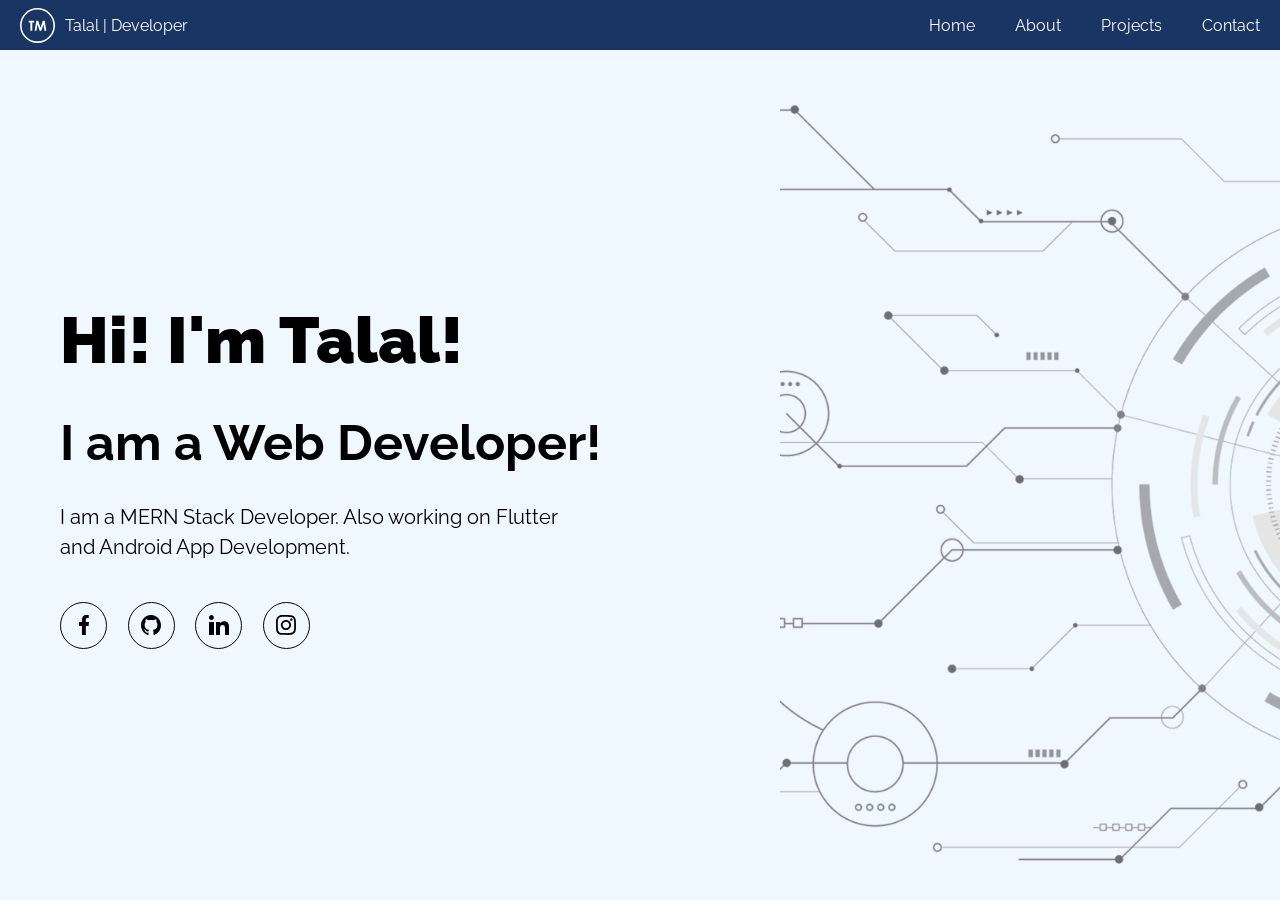
==== docs/index.html @ 0ddedbcd "VERSION 1.1" ====
<!DOCTYPE html>
<html lang="en">
    <head>
        <meta charset="UTF-8" />
        <link rel="icon" type="image/svg+xml" href="/vite.svg" />
        <meta name="viewport" content="width=device-width, initial-scale=1.0" />
        <title>Talal Portfolio</title>
      <script type="module" crossorigin src="/assets/index-gboW3Dmr.js"></script>
      <link rel="stylesheet" crossorigin href="/assets/index-fW2ICrkx.css">
    </head>
    <body>
        <div id="root"></div>
    </body>
</html>
---- assets/index-fW2ICrkx.css ----
@import"https://fonts.googleapis.com/css2?family=Inter:wght@100;200;300;400;500;600;700;800;900&family=Raleway:ital,wght@0,100;0,200;0,300;0,400;0,500;0,600;0,700;0,800;0,900;1,100;1,200;1,300;1,400;1,500;1,600;1,700;1,800;1,900&display=swap";body{margin:0;padding:0;width:100%;font-family:Raleway,sans-serif}.navbar-box{display:block;position:fixed;top:0;left:0;width:100%;height:50px;background-color:#193563;color:#fff}.navbar-left{display:flex;float:left;height:100%;justify-content:center;align-items:center;padding:0 20px}.navbar-image{width:35px;margin-right:10px}.navbar-buttons{display:flex;float:right;height:100%;justify-content:center;align-items:center}.navbar-link{color:#fff;text-decoration:none;padding:15px 20px;transition:background-color .2s ease-in-out}.navbar-link:hover{background-color:#1e4b7a}.hero-box{margin-top:50px;position:relative;background-color:#f0f8ff;width:100%;height:calc(100vh - 50px)}.hero-image{position:absolute;right:0;width:500px;height:100%;opacity:1;object-fit:cover;object-position:center;-webkit-user-select:none;user-select:none}.hero-wrapper{display:block;align-items:center;width:600px;height:100%;margin-left:60px}.hero-intro{display:flex;justify-content:center;flex-direction:column;width:600px;height:100%}.hero-title{font-size:65px;font-weight:900;margin-bottom:35px}.hero-subtitle{font-size:50px;font-weight:700}.hero-description{font-size:20px;font-weight:400;margin-top:30px;line-height:30px;width:500px}.hero-buttons{display:flex;margin-top:40px;width:250px;justify-content:space-between}.hero-button{display:flex;justify-content:center;align-items:center;width:45px;height:45px;border-radius:50%;border:1px solid black}.hero-button img{width:20px}
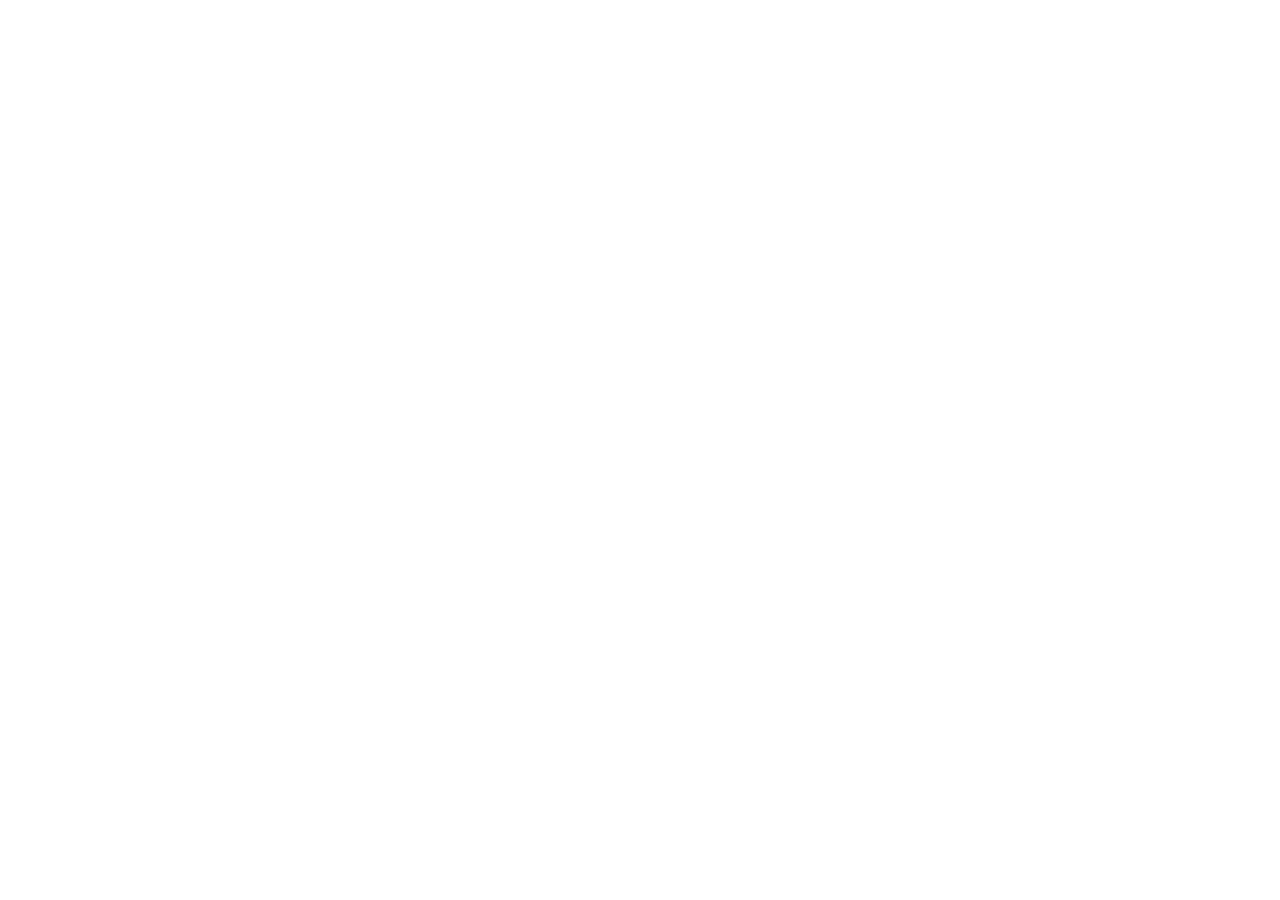
==== commit 99d6dbe8: "VERSION 1.2" ====
--- a/docs/index.html
+++ b/docs/index.html
@@ -5,8 +5,14 @@
         <link rel="icon" type="image/svg+xml" href="/vite.svg" />
         <meta name="viewport" content="width=device-width, initial-scale=1.0" />
         <title>Talal Portfolio</title>
-      <script type="module" crossorigin src="/assets/index-gboW3Dmr.js"></script>
-      <link rel="stylesheet" crossorigin href="/assets/index-fW2ICrkx.css">
+        <link rel="preconnect" href="https://fonts.googleapis.com" />
+        <link rel="preconnect" href="https://fonts.gstatic.com" crossorigin />
+        <link
+            href="https://fonts.googleapis.com/css2?family=Raleway:ital,wght@0,100;0,200;0,300;0,400;0,500;0,600;0,700;0,800;0,900;1,100;1,200;1,300;1,400;1,500;1,600;1,700;1,800;1,900&display=swap"
+            rel="stylesheet"
+        />
+      <script type="module" crossorigin src="/assets/index-jXQugyki.js"></script>
+      <link rel="stylesheet" crossorigin href="/assets/index-ZH6upPnw.css">
     </head>
     <body>
         <div id="root"></div>
